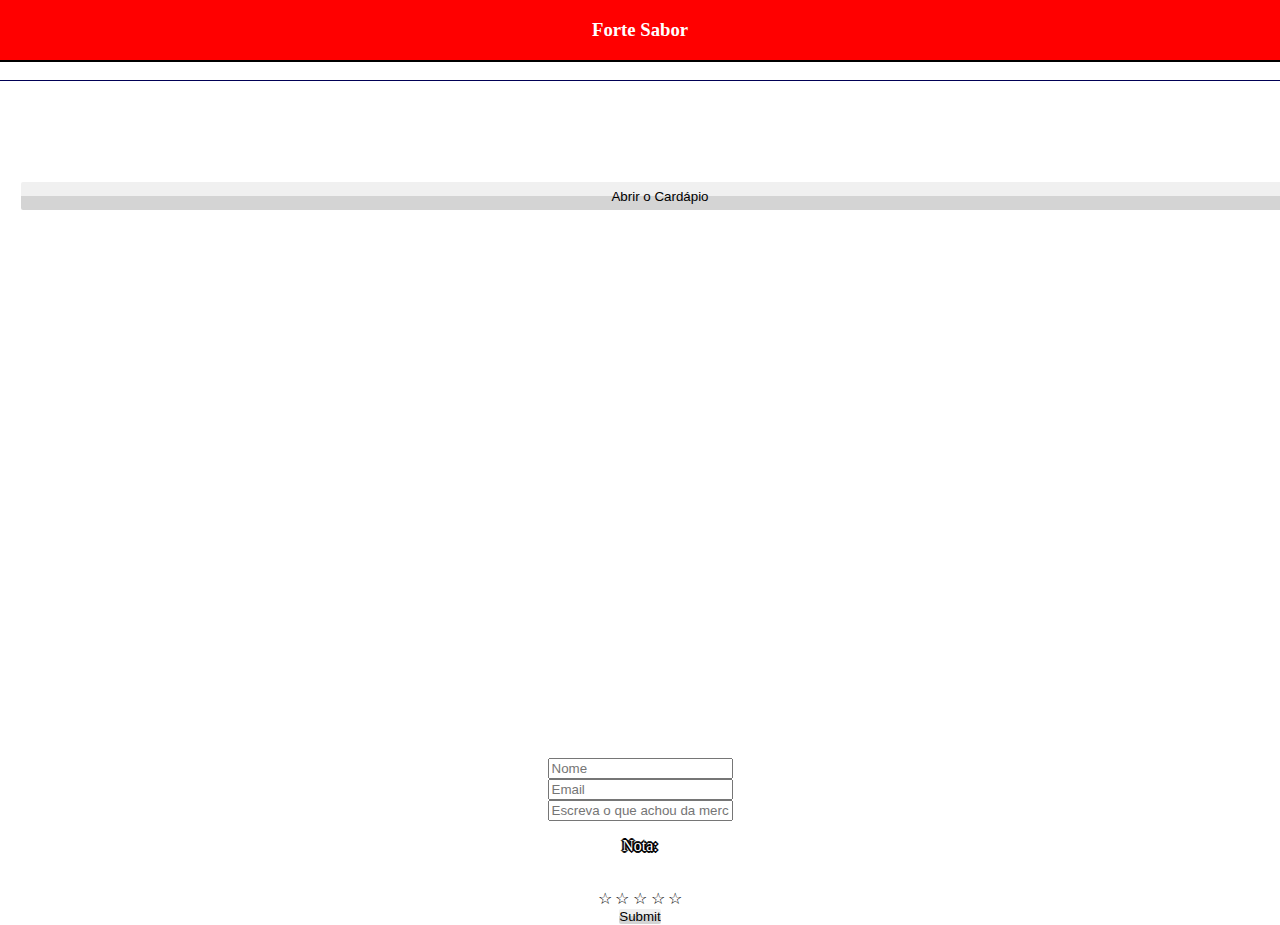
==== index.html @ 51fe5582 "Update index.html" ====
<? xml version="1.0" encoding='utf-8' ?>
<!DOCTYPE html>
<html lang="pt-BR">
  <head>
	<meta charset="utf-8">
	  <title>Forte Sabor</title>
	<meta name="viewport" content="width=device-width, height=device-height, initial-scale=1">
	<link rel="stylesheet" href="/CSS/window.css">
	<link rel="stylesheet" href="/CSS/default.css">
  </head>
  <body>
  	<script src="/jquery.min.js"></script>
	<script src='/JS/index.js'></script>
	<script src='/draggabilly.pkgd.min.js'></script>
		<style type="text/css">
			.rating > span:hover:before {
   			content: "\2605";
   			position: absolute;
			}
			.rating {
  			unicode-bidi: bidi-override;
  			direction: rtl;
			}
			.rating > span:hover:before,
			.rating > span:hover ~ span:before {
   			content: "\2605";
   			position: absolute;
			}
			.rating {
  			unicode-bidi: bidi-override;
  			direction: rtl;
			}
			.rating > span {
  			display: inline-block;
  			position: relative;
  			width: 1.1em;
			}
			.rating > span:hover:before,
			.rating > span:hover ~ span:before {
   			content: "\2605";
   			position: absolute;
			}
			.borda {
			text-shadow: 2px 0 0 #000, -2px 0 0 #000, 0 2px 0 #000, 0 -2px 0 #000, 1px 1px #000, -1px -1px 0 #000, 1px -1px 0 #000, -1px 1px 0 #000;
			}
			body {
			background-position: 50% 0;
			}
		</style>
	  <script type="text=javascript">
	  	var a = document.getElementById("star");
		var c = new function() {
			a.style.color = "#ff0";
		}
		var b = new function() {
			a.style.color = "#000";
		}
	  </script>
	<header style="background-color:#FF0000">
	  <center>
		<h3>Forte Sabor</h3>
	  </center>
	</header>
	<main>
	  <center>
	  </center>
	</main>
	<center>
	  <button onclick="abreJanela()" style='width:100%; height:30px; margin:20px; margin-top:100px'>Abrir o Cardápio</button>
		<h2 style="margin-top:500px; color:White">Contato</h2>
		<form method="post">
			<input type="Username" placeholder="Nome"> <br>
			<input type="email" placeholder="Email"> <br>
			<input type="text" style="heigth:200px" placeholder="Escreva o que achou da mercadoria com os mínimos detalhes...">
			<div class="rating">
				<p class="borda" style="color:White">:Nota</p><br>
				<span id=star onmousedown="c()" onmouseup="b()">☆</span><span id=star onmousedown="c()" onmouseup="b()">☆</span><span id=star onmousedown="c()" onmouseup="b()">☆</span><span id=star onmousedown="c()" onmouseup="b()">☆</span><span id=star onmousedown="c()" onmouseup="b()">☆</span>
			</div>
			<input type="submit">
		</form>
	</center>
  </body>
</html>
---- CSS/window.css ----
/* The browser window */
.container {
	background-color: #eee;
	font-family: Arial;
	position:relative;
	width:325px;
	height:300px;
    box-sizing: border-box;
    border: 3px solid #f1f1f1;
    border-top-left-radius: 4px;
    border-top-right-radius: 4px;
    margin-bottom:15px;
    margin-left:8px;
    margin-right:8px;
    z-index:3;
}

/* Container for columns and the top "toolbar" */
.row {
    padding: 10px;
    background: #f1f1f1;
    border-top-left-radius: 4px;
    border-top-right-radius: 4px;
}

/* Create three unequal columns that floats next to each other */
.column {
    float: left;
	display:inline-block;
}

.left {
    width: 45px;
}

.right {
    width: 10%;
	right:10px;
	position:absolute;
}

.cmiddle {
    float: left;
	display:inline-block;
    width: 75%;
}

/* Clear floats after the columns */
.row:after {
    content: "";
    display: table;
    clear: both;
}

/* Three dots */
.dot {
    margin-top: 4px;
    height: 12px;
    width: 12px;
    background-color: #bbb;
    border-radius: 50%;
    display: inline-block;
}

/* Style the input field */
.middle p {
	display:inline-block;
    width: 100%;
    border-radius: 3px;
    border: none;
	text-align:left;
    /*background-color: white;*/
    margin-top: -8px;
    height: 25px;
	float:left;
    color: #666;
    padding: 5px;
	padding-top:8px;
}

/* Three bars (hamburger menu) */
.bar {
    width: 17px;
    height: 3px;
    background-color: #aaa;
    margin: 3px 0;
    display: block;
}

/* Page content */
.content {
	display:block;
	width:317px;
	height:222px;
	margin:0;
	border: 1px solid #999;
    background-color:white;
/*position:relative;*/
}

.win {
  position:absolute;
  left:0;
  top:0;
  bottom:0;
  right:0;
  
}
---- CSS/default.css ----
body {
	margin: 0;
	background-position-y:center;
	background-position-x:center;
	background:url("/bom.PNG");
	background-repeat: no-repeat;
    	background-size: cover;
}

code {
	font-family:monospace;
	background-color:#bbc
}

li a {
	color:Black;
	outline-color:Background;
	
}

main a {
	display:inline-block;
	color:black;
	text-decoration:underline solid black;
}

main a h2 {
	float:left;
}

.a {
	font-size:300%;
	margin-right:10px;
	color:Black;
	color:#fff;
}

info {
	background-color: #ffffaf;
	border: 2px solid #ffbb00;
	padding:2px;
	display:inline-block;
	width:97%;
}

header {
	position:fixed;
	background-color: #FF0000;
	color:White;
	height:60px;
	margin-top:-60px;
	width:100%;
	border-bottom:2px solid Black;
}

main {
	margin-top:60px;
	padding:10px;
	float:center;
	color:Snow;
	margin-bottom:20px;
	border-bottom:1px solid #005;
}
* {
	z-index:0;
}
post div {
	margin-left:10%;
	margin-right:10%;
	margin-bottom:10px;
	background-color:#ddd;
	border:2px solid Black;
}

right {
	display:inline-block;
	float:right;
	margin-right:10px;
}

left {
	margin-left:5px;
	width:100px;
	display:inline-block;
	float:left;
}

input[type="submit"], button {
    background: none;
    border: none;
    padding: 0;
    display: block;
    -webkit-border-radius: 3px;
    -moz-border-radius: 3px;
    border-radius: 3px;
    border: 1px solid #999;
    padding: 0;
    border: 1px solid #fff;
    padding: 10px
    background: #F0F0F0;
    background: -moz-linear-gradient(top,  #F0F0F0 50%, #D4D4D4 50%);
    background: -webkit-gradient(linear, left top, left bottom, color-stop(50%,#F0F0F0), color-stop(50%,#D4D4D4));
    filter: progid:DXImageTransform.Microsoft.gradient( startColorstr='#F0F0F0', endColorstr='#D4D4D4',GradientType=0 );
}
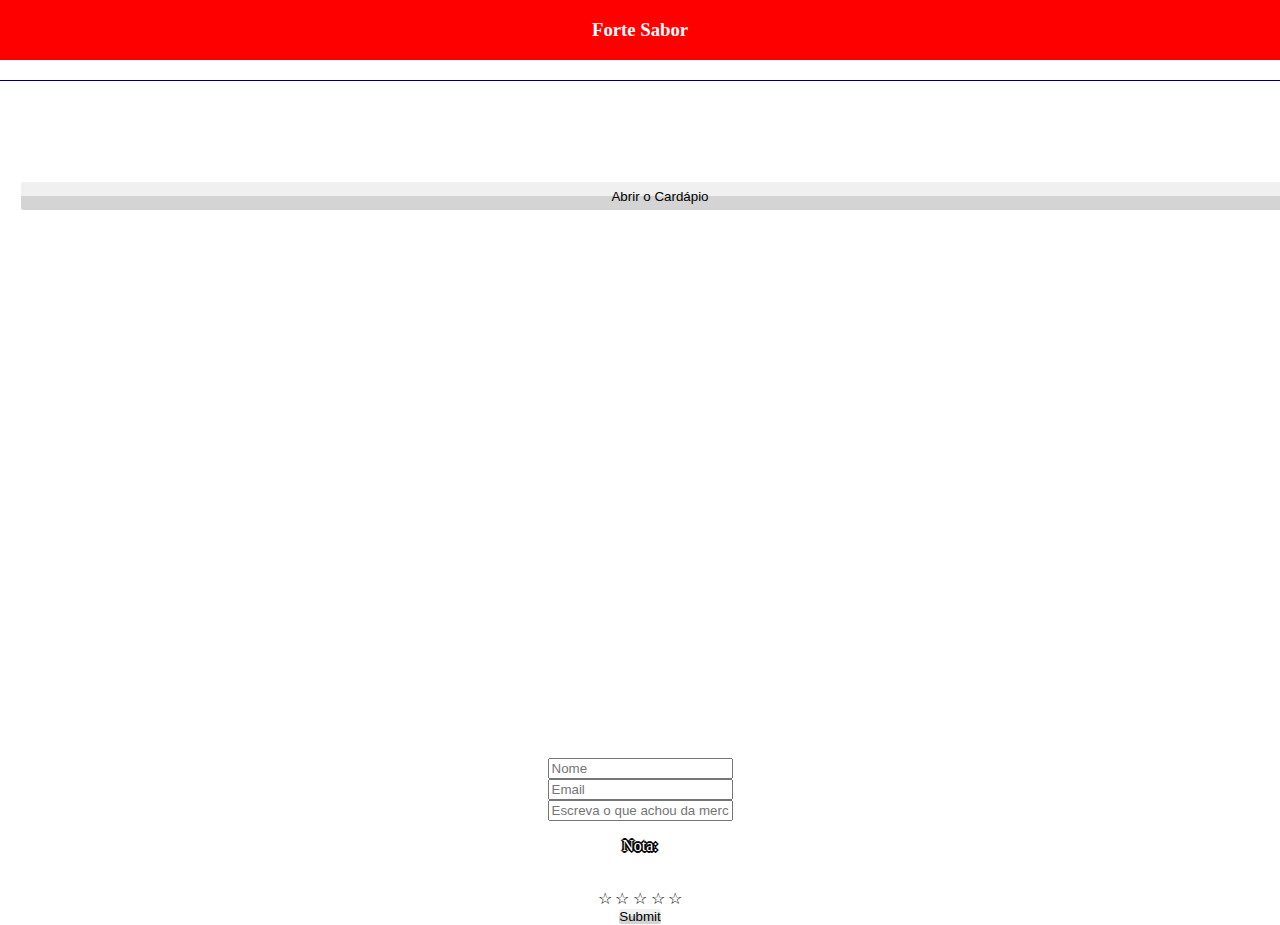
==== commit b49251e9: "Update index.html" ====
--- a/index.html
+++ b/index.html
@@ -56,14 +56,12 @@
 			a.style.color = "#000";
 		}
 	  </script>
-	<header style="background-color:#FF0000">
+	<header style="background-color:#FF0000; border:0">
 	  <center>
 		<h3>Forte Sabor</h3>
 	  </center>
 	</header>
-	<main>
-	  <center>
-	  </center>
+	<main style="background-color:transparent">
 	</main>
 	<center>
 	  <button onclick="abreJanela()" style='width:100%; height:30px; margin:20px; margin-top:100px'>Abrir o Cardápio</button>
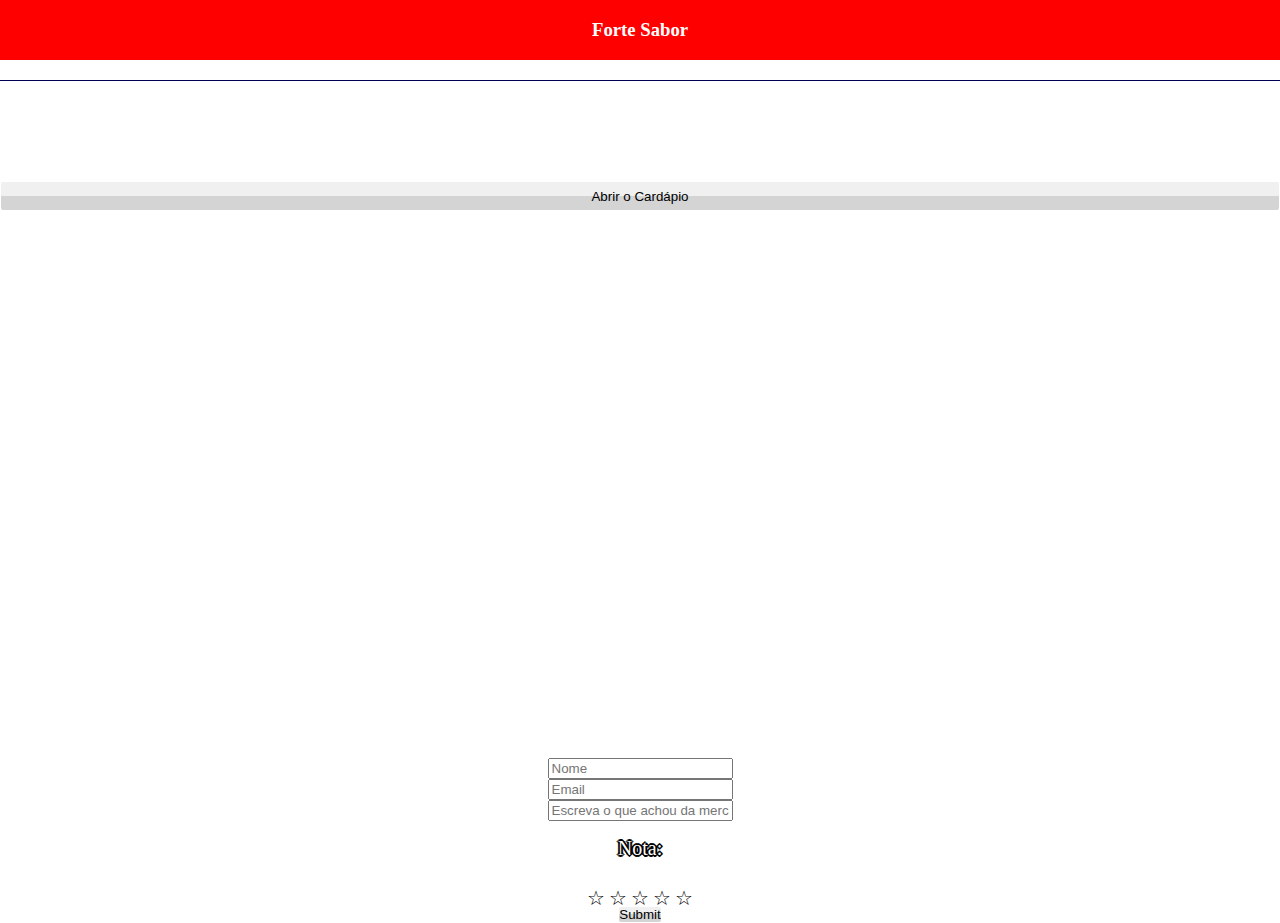
==== commit b585e591: "Update index.html" ====
--- a/index.html
+++ b/index.html
@@ -46,6 +46,13 @@
 			body {
 			background-position: 50% 0;
 			}
+			form {
+    			font-size: 15pt;
+    			margin: 0;
+    			padding: 0;
+    			letter-spacing: normal;
+    			line-height: 15px;
+			}
 		</style>
 	  <script type="text=javascript">
 	  	var a = document.getElementById("star");
@@ -64,13 +71,13 @@
 	<main style="background-color:transparent">
 	</main>
 	<center>
-	  <button onclick="abreJanela()" style='width:100%; height:30px; margin:20px; margin-top:100px'>Abrir o Cardápio</button>
+	  <button onclick="abreJanela()" style='width:100%; height:30px; margin-top:100px'>Abrir o Cardápio</button>
 		<h2 style="margin-top:500px; color:White">Contato</h2>
 		<form method="post">
 			<input type="Username" placeholder="Nome"> <br>
 			<input type="email" placeholder="Email"> <br>
-			<input type="text" style="heigth:200px" placeholder="Escreva o que achou da mercadoria com os mínimos detalhes...">
-			<div class="rating">
+			<input type="textarea" style="heigth:200px" placeholder="Escreva o que achou da mercadoria com os mínimos detalhes...">
+			<div class="rating" style="text-size">
 				<p class="borda" style="color:White">:Nota</p><br>
 				<span id=star onmousedown="c()" onmouseup="b()">☆</span><span id=star onmousedown="c()" onmouseup="b()">☆</span><span id=star onmousedown="c()" onmouseup="b()">☆</span><span id=star onmousedown="c()" onmouseup="b()">☆</span><span id=star onmousedown="c()" onmouseup="b()">☆</span>
 			</div>
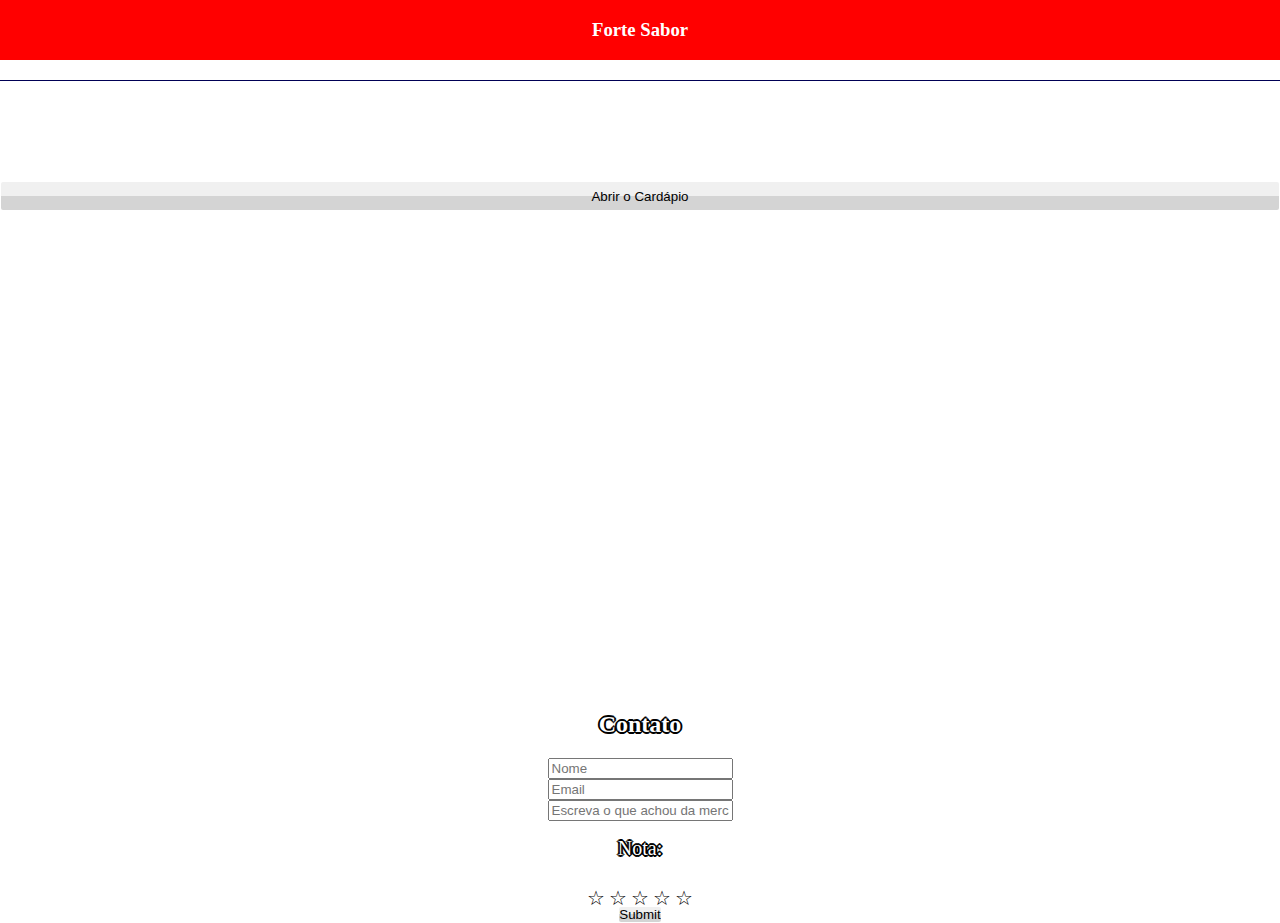
==== commit 4979063b: "Update index.html" ====
--- a/index.html
+++ b/index.html
@@ -72,7 +72,7 @@
 	</main>
 	<center>
 	  <button onclick="abreJanela()" style='width:100%; height:30px; margin-top:100px'>Abrir o Cardápio</button>
-		<h2 style="margin-top:500px; color:White">Contato</h2>
+		<h2 style="margin-top:500px; color:White; text-shadow: 2px 0 0 #000, -2px 0 0 #000, 0 2px 0 #000, 0 -2px 0 #000, 1px 1px #000, -1px -1px 0 #000, 1px -1px 0 #000, -1px 1px 0 #000;">Contato</h2>
 		<form method="post">
 			<input type="Username" placeholder="Nome"> <br>
 			<input type="email" placeholder="Email"> <br>
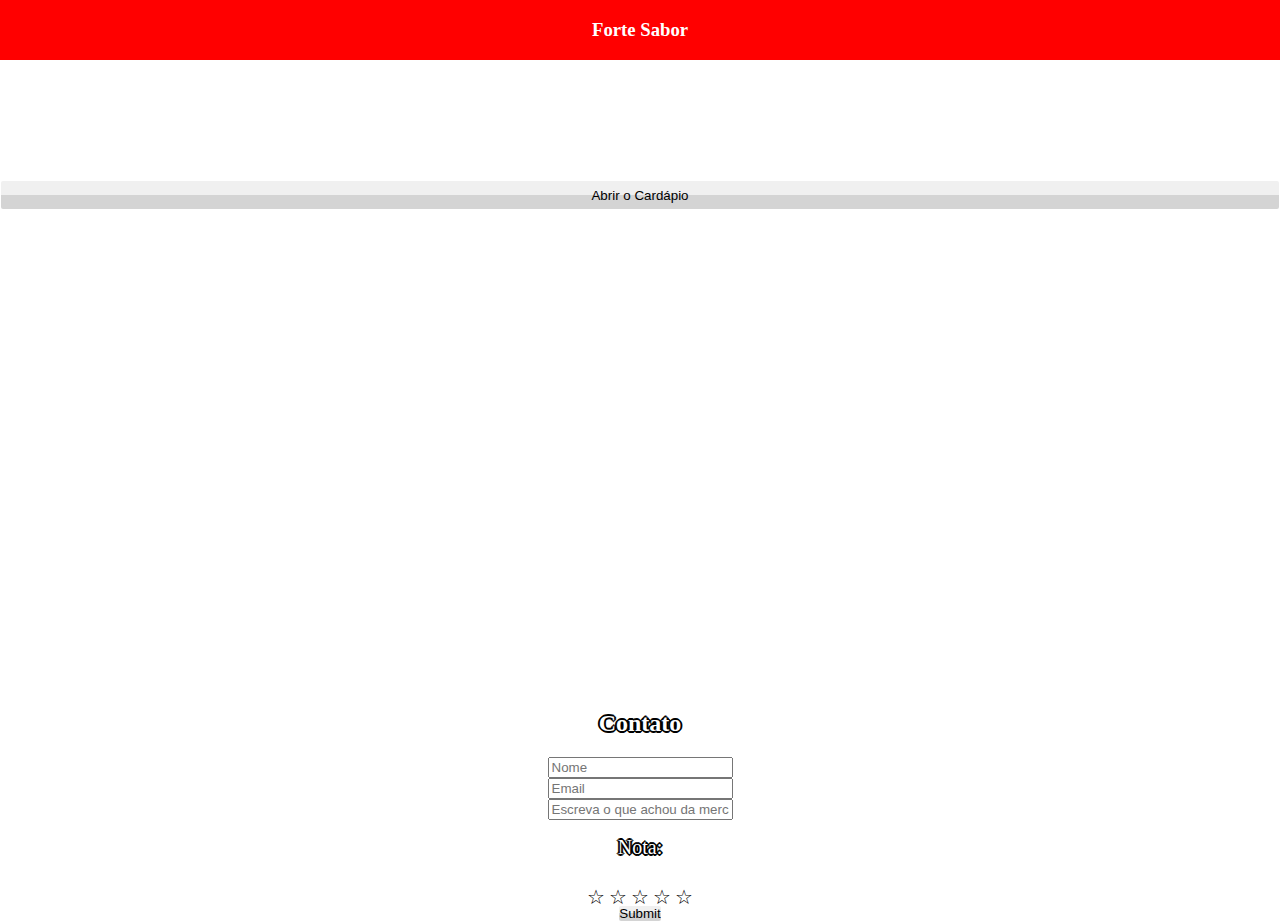
==== commit 99b0a203: "Update index.html" ====
--- a/index.html
+++ b/index.html
@@ -1,4 +1,3 @@
-<? xml version="1.0" encoding='utf-8' ?>
 <!DOCTYPE html>
 <html lang="pt-BR">
   <head>
@@ -68,12 +67,12 @@
 		<h3>Forte Sabor</h3>
 	  </center>
 	</header>
-	<main style="background-color:transparent">
+	<main style="background-color:transparent; border:0">
 	</main>
 	<center>
 	  <button onclick="abreJanela()" style='width:100%; height:30px; margin-top:100px'>Abrir o Cardápio</button>
 		<h2 style="margin-top:500px; color:White; text-shadow: 2px 0 0 #000, -2px 0 0 #000, 0 2px 0 #000, 0 -2px 0 #000, 1px 1px #000, -1px -1px 0 #000, 1px -1px 0 #000, -1px 1px 0 #000;">Contato</h2>
-		<form method="post">
+		<form action="/obrigado" method="post">
 			<input type="Username" placeholder="Nome"> <br>
 			<input type="email" placeholder="Email"> <br>
 			<input type="textarea" style="heigth:200px" placeholder="Escreva o que achou da mercadoria com os mínimos detalhes...">
@@ -81,7 +80,7 @@
 				<p class="borda" style="color:White">:Nota</p><br>
 				<span id=star onmousedown="c()" onmouseup="b()">☆</span><span id=star onmousedown="c()" onmouseup="b()">☆</span><span id=star onmousedown="c()" onmouseup="b()">☆</span><span id=star onmousedown="c()" onmouseup="b()">☆</span><span id=star onmousedown="c()" onmouseup="b()">☆</span>
 			</div>
-			<input type="submit">
+			<input style="padding="5px" type="submit">
 		</form>
 	</center>
   </body>
